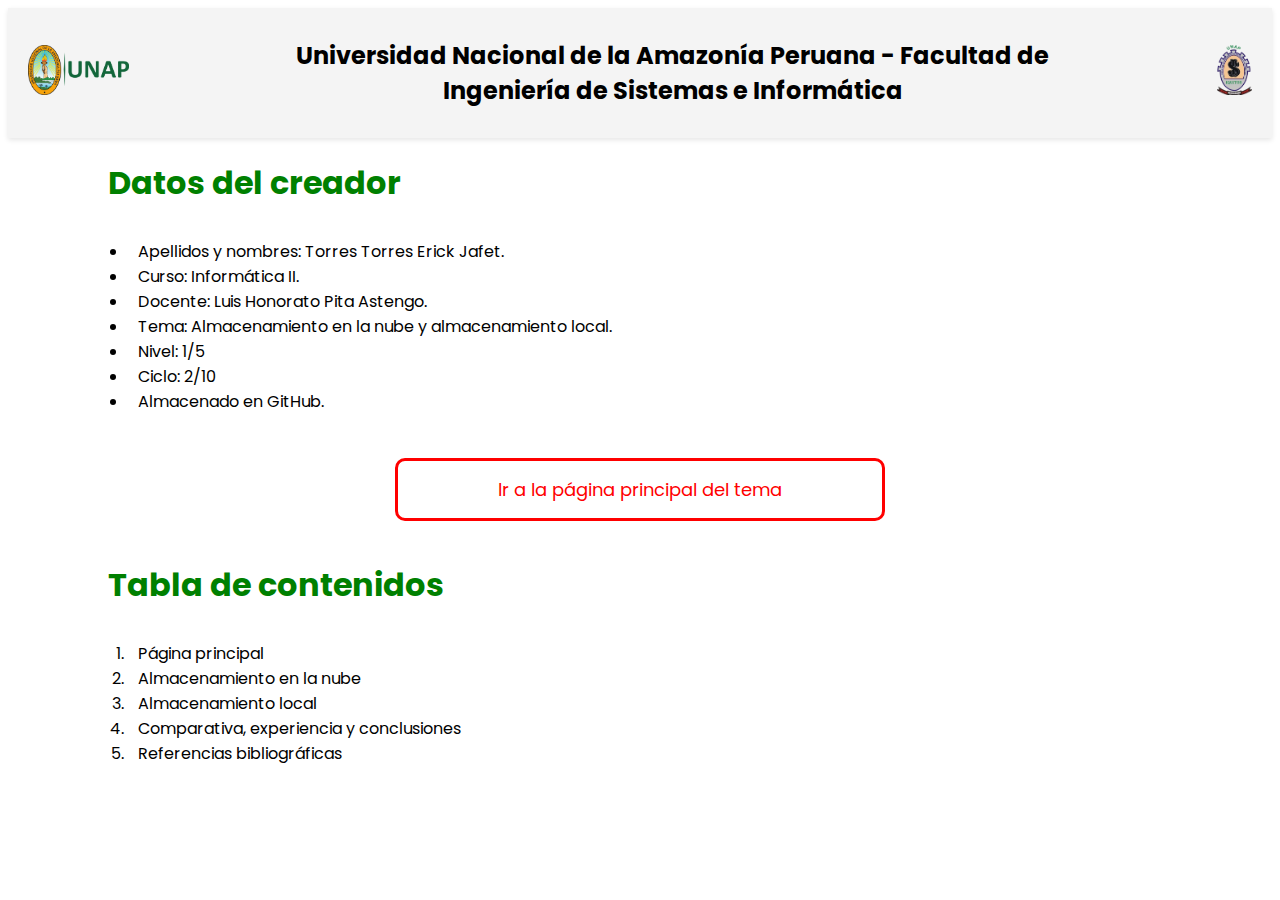
==== index.html @ bbf798d1 "Add files via upload" ====
<!DOCTYPE html>
<html lang="es">
<head>
    <meta charset="UTF-8">
    <meta name="viewport" content="width=device-width, initial-scale=1.0">
    <title>Almacenamiento en la nube y almacenamiento local</title>
    <link rel="stylesheet" href="general/css/general.css">
    <link rel="stylesheet" href="presentacion_recursos/cabecera.css">
	<link rel="icon" type="image/png" sizes="32x32" href="general/ícono.png">
</head>
<body>
	<header class="cabecera">
		<div class="logo-cabecera-izquierda">
		    <img src="presentacion_recursos/UNAP.png" alt="Logo Izquierda" class="logo-cabecera">
		</div>
		<h1 class="header-title">Universidad Nacional de la Amazonía Peruana - Facultad de Ingeniería de Sistemas e Informática</h1>
		<div class="logo-cabecera-derecha">
		    <img src="presentacion_recursos/FISI.png" alt="Logo Derecha" class="logo-cabecera">
		</div>
	 </header>
	
	<div>
		<h1>Datos del creador</h1>
		<ul>
			<li>Apellidos y nombres: Torres Torres Erick Jafet.</li>
			<li>Curso: Informática II.</li>
			<li>Docente: Luis Honorato Pita Astengo.</li>
			<li>Tema: Almacenamiento en la nube y almacenamiento local.</li>
			<li>Nivel: 1/5</li>
			<li>Ciclo: 2/10</li>
			<li>Almacenado en GitHub.</li>
		</ul>
	</div>
	<div class="botones">
		<button class="boton"><a href="página_principal/pagina principal.html">Ir a la página principal del tema</a></button>
	</div>
	<div>
		<h1>Tabla de contenidos</h1>
		<ol>
			<li><a href="página_principal/pagina principal.html">Página principal</a></li>
			<li><a href="almacenamiento en la nube/almacenamiento_en_la_nube.html">Almacenamiento en la nube</a></li>
			<li><a href="almacenamiento local/almacenamiento local.html">Almacenamiento local</a></li>
			<li><a href="comparativa/comparativa.html">Comparativa, experiencia y conclusiones</a></li>
			<li><a href="referencias/referencias.html">Referencias bibliográficas</a></li>
		</ol>
	</div>
</body>
</html>
---- general/css/general.css ----
@font-face {
	font-family: 'Poppins';
	src: url(../fuentes/Poppins-Regular.ttf);
	font-weight: normal;
}

@font-face {
	font-family: 'Poppins';
	src: url(../fuentes/Poppins-Bold.ttf);
	font-weight: bold;
}

* {
	font-family: 'Poppins';
}

a {
	text-decoration: none;
	color: black;
}

p {
	text-align: justify;
	padding: 0px 100px;
}

h1 {
	padding: 0px 100px;
	color: green;
}

h2 {
	padding: 0px 100px;
	color: red;
}

.imagen {
	padding: 10px 100px;
	width: 100%;

}

li {
	padding-left: 10px;
	text-align: justify;
}

.lista2 {
	padding-left: 10px;
	text-align: justify;
}

ul, ol {
	padding: 10px 120px;
}

.negrita {
	font-weight: bold;
}

.tituloimagen {
	color: rgb(0, 60, 255)
}
---- presentacion_recursos/cabecera.css ----
.cabecera {
	display: flex;
	align-items: center;
	justify-content: space-between;
	padding: 10px 20px;
	background-color: rgb(244, 244, 244);
	box-shadow: 0 2px 5px rgba(0, 0, 0, 0.1);
 }
 
 /* Logo izquierda y derecha */
 .logo-cabecera-izquierda, .logo-cabecera-derecha {
	flex: 0;
 }
 
 .logo-cabecera {
	max-height: 50px;
	width: auto;
 }
 
 /* Título centrado */
 .header-title {
	flex: 2;
	text-align: center;
	font-size: 24px;
	font-weight: bold;
	margin: 20px;
	color: black;
 }

 .botones {
	display: flex;
	justify-content: center;
	align-items: center;
	height: 100px;
 }

 .boton {
	border: solid rgb(255, 0, 0);
	padding: 15px 100px;
	font-size: large;
	cursor: pointer;
	border-radius: 10px;
	background-color: white;
 }

 .boton a {
	color: red;
	text-decoration: none;
 }
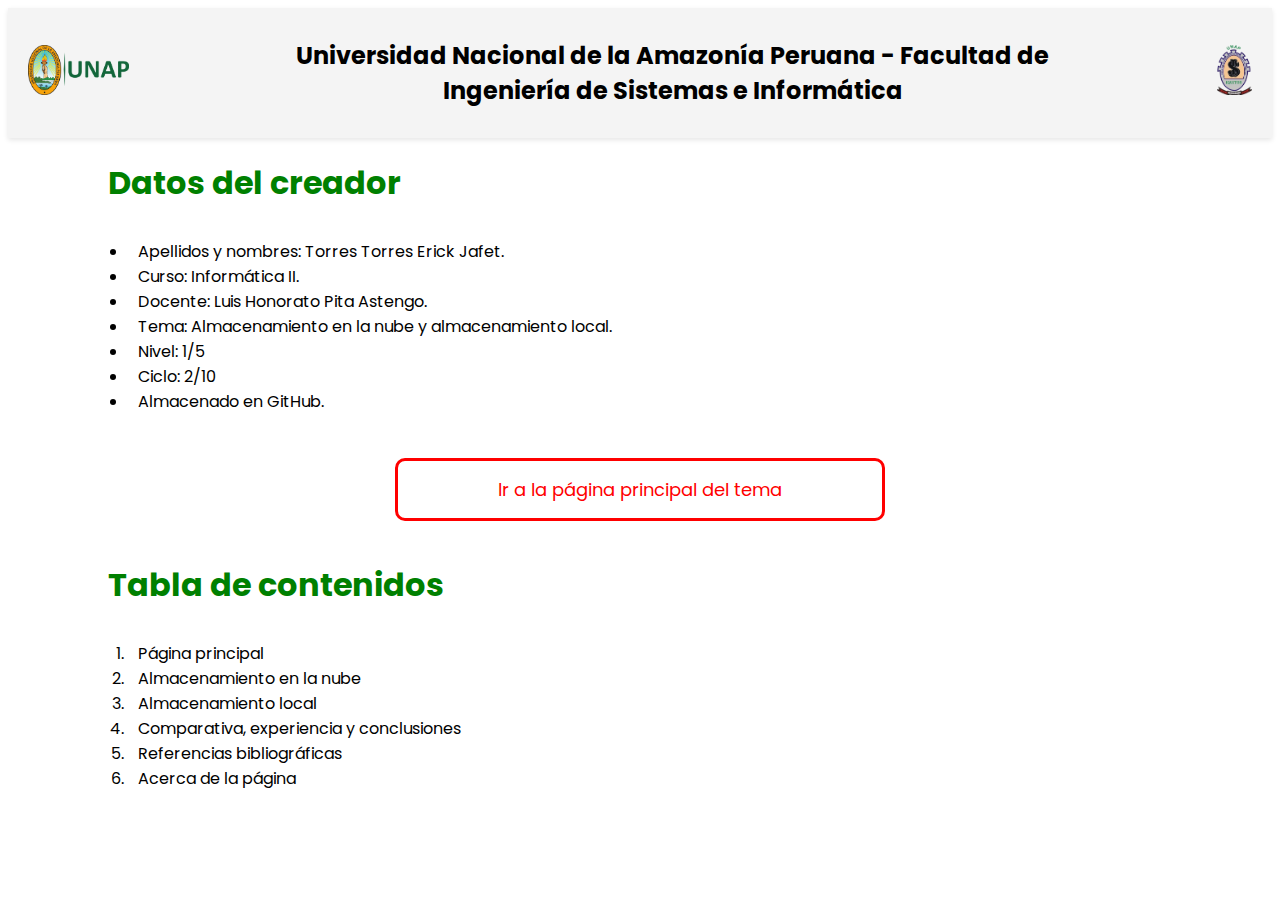
==== commit f8489657: "Update index.html" ====
--- a/index.html
+++ b/index.html
@@ -42,7 +42,8 @@
 			<li><a href="almacenamiento local/almacenamiento local.html">Almacenamiento local</a></li>
 			<li><a href="comparativa/comparativa.html">Comparativa, experiencia y conclusiones</a></li>
 			<li><a href="referencias/referencias.html">Referencias bibliográficas</a></li>
+			<li><a href="acerca/acerca.html">Acerca de la página</a></li>
 		</ol>
 	</div>
 </body>
-</html>+</html>
--- a/general/css/general.css
+++ b/general/css/general.css
@@ -17,6 +17,8 @@
 a {
 	text-decoration: none;
 	color: black;
+	word-wrap: break-word;
+    overflow-wrap: break-word;
 }
 
 p {
@@ -25,8 +27,8 @@
 }
 
 h1 {
+	color: green;
 	padding: 0px 100px;
-	color: green;
 }
 
 h2 {
@@ -52,6 +54,7 @@
 
 ul, ol {
 	padding: 10px 120px;
+	text-align: justify;
 }
 
 .negrita {
@@ -60,4 +63,99 @@
 
 .tituloimagen {
 	color: rgb(0, 60, 255)
-}+}
+
+video {
+	width: 100%;
+	padding-left: 100px;
+	padding-right: 100px;
+}
+
+.audio {
+	padding-top: 10px;
+	display: flex;
+	align-items: center;
+	justify-content: center;
+}
+
+@media (max-width: 782px) {
+	h1 {
+		padding-left: 20px;
+	}
+
+	ul, ol {
+		padding-left: 50px;
+		padding-right: 20px;
+		text-align: justify;
+	}
+
+	p {
+		text-align: justify;
+		padding: 0px 20px;
+	}
+
+	h2 {
+		padding: 0px 20px;
+		color: red;
+	}
+
+	.imagen {
+		padding: 10px 20px;
+		width: 100%;
+	}
+
+	video {
+		width: 100%;
+		padding-left: 20px;
+		padding-right: 20px;
+	}
+	
+	.audio {
+		padding-top: 10px;
+		display: flex;
+		align-items: center;
+		justify-content: center;
+	}
+}
+
+@media (prefers-color-scheme: dark) {
+	body {
+		background-color: black;
+	}
+
+	* {
+		font-family: 'Poppins';
+		color: white;
+	}
+
+	a {
+		text-decoration: none;
+		color: white;
+		word-wrap: break-word;
+	    overflow-wrap: break-word;
+	}
+
+	h1 {
+		color: rgb(58, 255, 58);
+
+	}
+	
+	h2 {
+		color: rgb(255, 97, 97);
+	}
+
+	video {
+		width: 100%;
+	}
+	
+	.audio {
+		padding-top: 10px;
+		display: flex;
+		align-items: center;
+		justify-content: center;
+	}
+
+	.tituloimagen {
+		color: rgb(100, 136, 255);
+	}
+}
--- a/presentacion_recursos/cabecera.css
+++ b/presentacion_recursos/cabecera.css
@@ -46,4 +46,65 @@
  .boton a {
 	color: red;
 	text-decoration: none;
- }+ }
+
+ @media (max-width: 782px) {
+
+	.logo-cabecera-izquierda, .logo-cabecera-derecha {
+		display: none;
+	}
+
+	.header-title {
+		padding-right: 10px;
+		padding-left: 10px;
+		font-size: 16px;
+	}
+
+	.logo-cabecera-izquierda, .logo-cabecera-derecha {
+		flex: 0;
+	 }
+
+	 .boton {
+		border: solid rgb(255, 0, 0);
+		padding: 15px 30px;
+		font-size: large;
+		cursor: pointer;
+		border-radius: 10px;
+		background-color: white;
+		font-size: 16px;;
+	 }
+}
+
+@media (prefers-color-scheme: dark) {
+	.cabecera {
+		display: flex;
+		align-items: center;
+		justify-content: space-between;
+		padding: 10px 20px;
+		background-color: rgb(62, 62, 62);
+		box-shadow: 0 2px 5px rgba(0, 0, 0, 0.1);
+	 }
+
+	 .header-title {
+		flex: 2;
+		text-align: center;
+		font-weight: bold;
+		margin: 20px;
+		color: rgb(255, 255, 255);
+	 }
+
+	 .boton {
+		border: solid rgb(255, 97, 97);
+		padding: 15px 30px;
+		font-size: large;
+		cursor: pointer;
+		border-radius: 10px;
+		background-color: rgba(255, 255, 255, 0);
+		font-size: 16px;;
+	 }
+
+	 .boton a {
+		color: rgb(255, 97, 97);
+		text-decoration: none;
+	 }
+}
